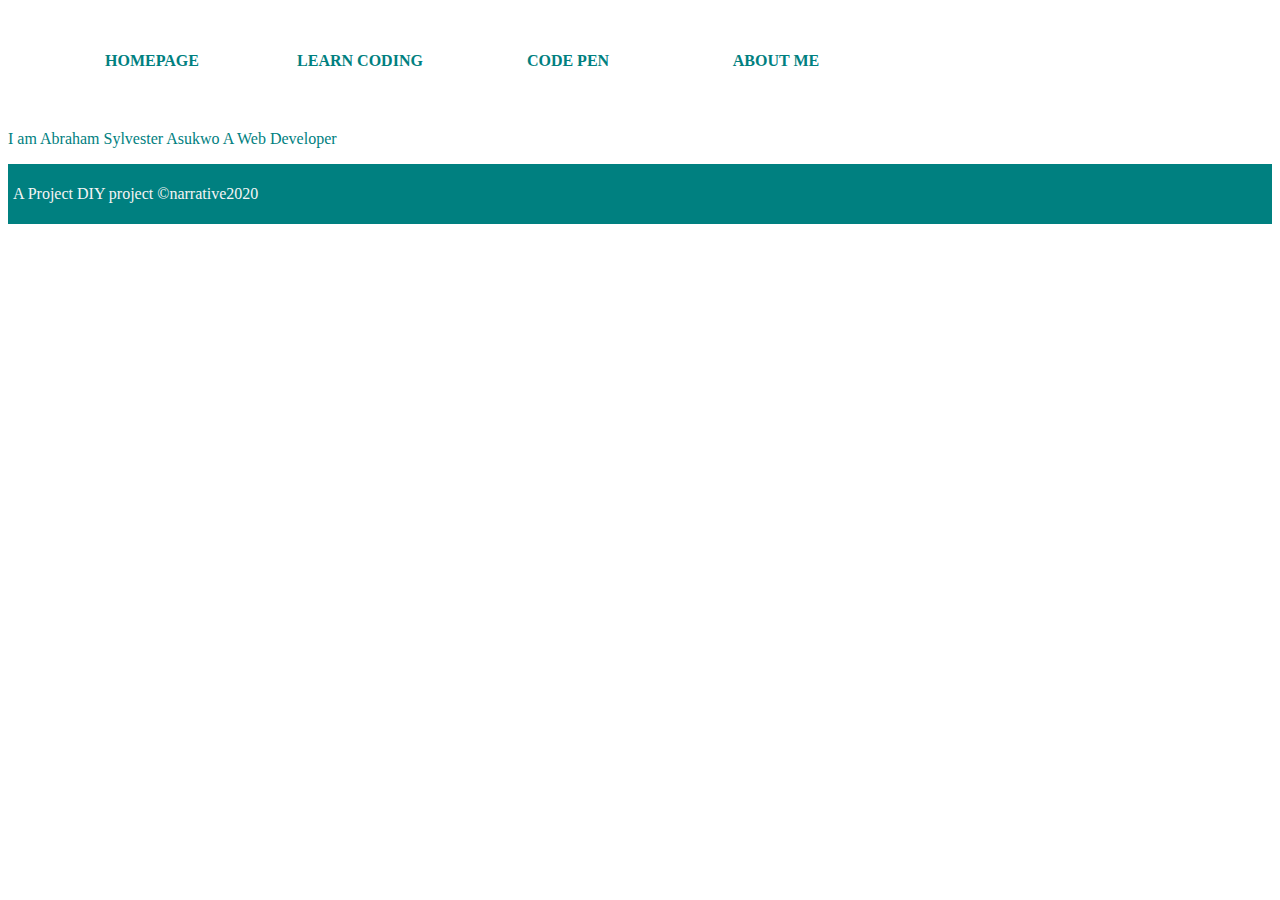
==== aboutme.html @ cda879f6 "work still in progress" ====
<!DOCTYPE html>
<html>
   <head>
      <meta charset="UTF-8">
      <meta name="viewport" content="width=device-width, initial-scale=1.0">
      <title>PROJECT DIY</title>
      
      <!-- special thanks to the Project DIY team i'll be using navy and teal colors #213970 #210070 -->
      
      <link rel="stylesheet" href="register.css">
   
    <div id="header-inner">
        <!--my navbar-->
   
        <div id="nav">
         <nav>
            <ul>
               <li>
                  <a href="#index.html">HOMEPAGE</a>
   
               </li>
               <li>
                  <a href="freecodecamp.org" target="_blank">LEARN CODING</a>
               </li>
               <li>
                  <a href="codepen.io" target="_blank">CODE PEN</a>
               </li>
               <li>
                  <a href="C:\Users\LEGATUS\Desktop\project diy scra\aboutme.html" target="_
                  blank">ABOUT ME</a>
               </li>
               
   
            </ul>
   
         </nav>
    </div>
    <!--------------------------navbar ends here----------->

   </head>

   <body>
      <div id="container">



         <!---------------HEADER STARTS HERE----------------------------->
        <div id="header">

      
        </div>
  
        <!-----------------HEADER ENDS HERE--------------------------------->


        

        <!---------------CONTENT STARTS HERE----------------->
        <div id="content">


        </div>

        <!-------------CONTENT ENDS HERE--------------------------------->



        <!------------MAIN STARTS HERE------------------>
        <div id="main">
            <section>
              <P> I am Abraham Sylvester Asukwo A Web Developer</P>
            </section>
        </div>

        <!-----------------MAIN ENDS HERE------------------------->


        <!----------------footer starts here----------------------------->

        <div id="footer">
           
         <p>A Project DIY project  &copynarrative2020
         </p>


        </div>

        <!--------------footer ends here---------------->




      </div>

   </body>
























</html>
---- register.css ----
body {
    background-color: white;
    color: teal;
    font-weight: 200;
}
/**navbar***/
ul {
    list-style-type:none;
    margin:0;
    padding:40px;
    overflow:hidden;
    border-radius: 50%;
    border-bottom-left-radius: 10%;
}
li {
    float: left;

}
a:link,a:visited{
    display: block;
    font-weight: bold;
    color: teal;
    background-color:transparent;
    width: 200px;
    text-align: center;
    padding: 4px;
    text-transform: uppercase;
    text-decoration: none;
}
a:hover,a:active{
background-color: teal;
color: white;
}
li{
    float:left;
}
/**navbar end here**/









/******footer starts here**********/
#footer{
    position: static;
    top: 5px;
    bottom: 5px;
    clear: both;
    color:whitesmoke;
    padding: 5px;
    background-color: teal;
}
/***********footer ends here*********************/
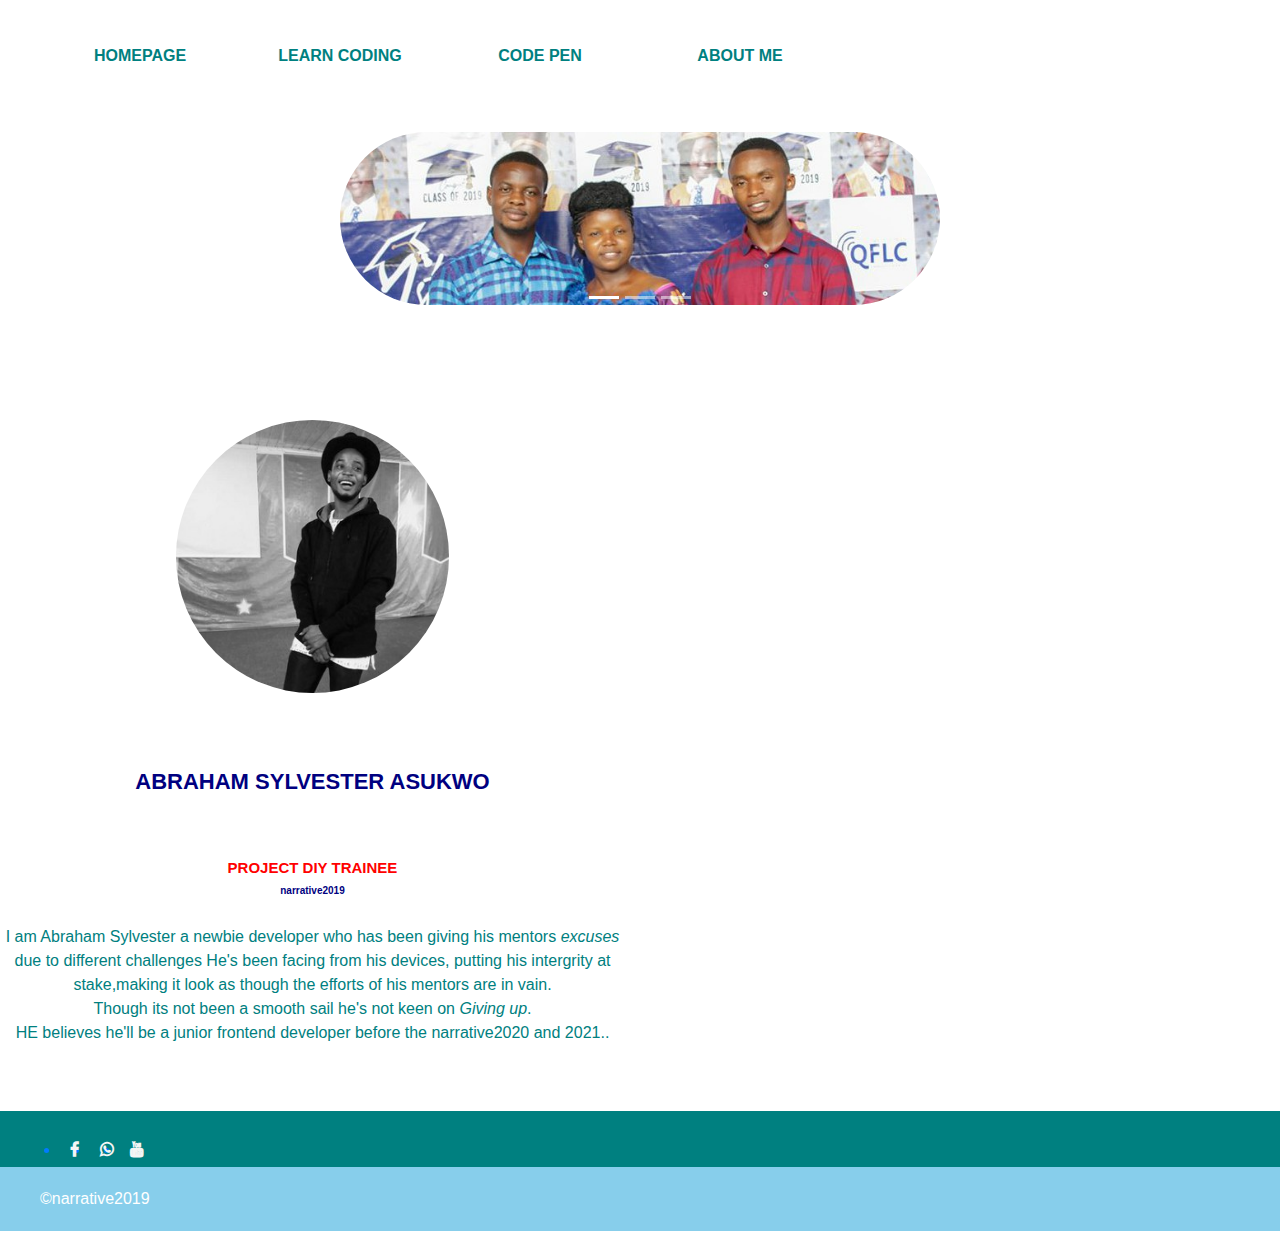
==== commit 04ea5bda: "ive added about me page" ====
--- a/aboutme.html
+++ b/aboutme.html
@@ -7,7 +7,13 @@
       
       <!-- special thanks to the Project DIY team i'll be using navy and teal colors #213970 #210070 -->
       
-      <link rel="stylesheet" href="register.css">
+      <link rel="stylesheet" href="aboutme.css">
+      <link rel="stylesheet" href="https://stackpath.bootstrapcdn.com/bootstrap/4.4.1/css/bootstrap.min.css">
+      <link rel="stylesheet" href="https://stackpath.bootstrapcdn.com/font-awesome/4.7.0/css/font-awesome.min.css">
+      <script src="https://code.jquery.com/jquery-3.4.1.slim.min.js"></script>
+      <script src="https://cdn.jsdelivr.net/npm/popper.js@1.16.0/dist/umd/popper.min.js"></script>
+      <script src="https://stackpath.bootstrapcdn.com/bootstrap/4.4.1/js/bootstrap.min.js"></script>
+
    
     <div id="header-inner">
         <!--my navbar-->
@@ -16,18 +22,17 @@
          <nav>
             <ul>
                <li>
-                  <a href="#index.html">HOMEPAGE</a>
+                  <a href="index.html">HOMEPAGE</a>
    
                </li>
                <li>
-                  <a href="freecodecamp.org" target="_blank">LEARN CODING</a>
+                  <a href="https//www.freecodecamp.org">LEARN CODING</a>
                </li>
                <li>
-                  <a href="codepen.io" target="_blank">CODE PEN</a>
+                  <a href="https//codepen.io">CODE PEN</a>
                </li>
                <li>
-                  <a href="C:\Users\LEGATUS\Desktop\project diy scra\aboutme.html" target="_
-                  blank">ABOUT ME</a>
+                  <a href="C:\Users\LEGATUS\Desktop\project diy scra\aboutme.html">ABOUT ME</a>
                </li>
                
    
@@ -47,7 +52,6 @@
          <!---------------HEADER STARTS HERE----------------------------->
         <div id="header">
 
-      
         </div>
   
         <!-----------------HEADER ENDS HERE--------------------------------->
@@ -67,8 +71,64 @@
 
         <!------------MAIN STARTS HERE------------------>
         <div id="main">
-            <section>
-              <P> I am Abraham Sylvester Asukwo A Web Developer</P>
+           <div id="slides">
+             <div id="headerslides" class="carousel slide" data-ride="carousel">
+               <ol class="carousel-indicators">
+                 <li data-target="headerslides" data-slide-to="0" class="active"></li>
+                 <li data-target="#headerslides" data-slide-to="1"></li>
+                 <li data-target="#headerslides" data-slide-to="2"></li>
+               </ol>
+               <div class="carousel-inner">
+                 <div class="carousel-item active">
+                   <img class="d-block img-fluid" src="diyw.jpg" alt="First slide">
+                 </div>
+                 <div class="carousel-item">
+                   <img class="d-block img-fluid" src="mr alfred.jpg" alt="Second slide">
+                 </div>
+                 <div class="carousel-item">
+                   <img class="d-block img-fluid" src="elisha.jpg" alt="Third slide">
+                 </div>
+               </div>
+               <a class="carousel-control-prev" href="#headerslides" role="button" data-slide="prev">
+                 <span class="carousel-control-prev-icon" aria-hidden="true"></span>
+                 <span class="sr-only">Previous</span>
+               </a>
+               <a class="carousel-control-next" href="#headerslides" role="button" data-slide="next">
+                 <span class="carousel-control-next-icon" aria-hidden="true"></span>
+                 <span class="sr-only">Next</span>
+               </a>
+             </div>
+           </div>
+           <!-------About me-------->
+
+            <section id="aboutme" >
+              <class id="container">
+                 <div class="row">
+                    <div class="col profile-pic text-center">
+                       <div class="myimage">
+                          <img src="ab.jpg" class="img-responsive">
+                          <ul>
+                             <a href="#"><li><i class="fa fa-facebook"></i></li></a>
+                             <a href="#"><li><i class="fa fa-whatsapp"></i></li></a>
+                             <a href="#"><li><i class="fa fa-instagram"></i></li></a>
+                          </ul>
+                     
+                          <p>
+                            <h2>ABRAHAM SYLVESTER ASUKWO</h2>
+                          </p>
+                          <h3>PROJECT DIY TRAINEE</h3>
+                          <h5>narrative2019</h5>
+                       </div>
+                       <div class="aboutme-content">
+                          <blockquote>
+                             I am Abraham Sylvester a newbie developer who has been giving his  mentors <em>excuses</em> <br/> due to different  challenges He's been facing from his devices, putting his intergrity at stake,making it look as though the efforts of his mentors are in vain. <br/>Though its not been  a smooth sail he's not keen on <em>Giving up</em>.
+                            <br/>HE believes he'll be a junior frontend developer before the <bold>narrative2020 </bold>and 2021..
+                          </blockquote>
+                       </div>
+                    </div>
+                    <div class="col"></div>
+                 </div>
+              </class>
             </section>
         </div>
 
@@ -76,14 +136,19 @@
 
 
         <!----------------footer starts here----------------------------->
+<!-----------------footer----------------------------------------->
 
-        <div id="footer">
-           
-         <p>A Project DIY project  &copynarrative2020
-         </p>
-
-
-        </div>
+<div id="footer">
+   <ul class="social">
+      <a href="https://www.facebook.com/Prince.Iduo.jnr/"><li><i class="fa fa-facebook"></i></li></a>
+      <a href="https://www.whatsapp.com"><li><i class="fa fa-whatsapp"></i></li></a>
+      <a href="https://www.youtube.com"><li><i class="fa fa-youtube"></i></li></a>
+   </ul>
+      
+</div>
+<footer class="second-footer">
+  <p>&copy;narrative2019</p>
+</div>
 
         <!--------------footer ends here---------------->
 
@@ -117,4 +182,4 @@
 
 
 
-</html>+</html>
--- a/aboutme.css
+++ b/aboutme.css
@@ -0,0 +1,169 @@
+body {
+    background-color: white;
+    font-weight: 200;
+}
+/**navbar***/
+nav ul {
+    list-style-type:none;
+    margin:0;
+    padding:40px;
+    overflow:hidden;
+    border-radius: 50%;
+    border-bottom-left-radius: 10%;
+}
+nav ul li {
+    float: left;
+
+}
+nav ul li a:link,a:visited{
+    display: block;
+    font-weight: bold;
+    color: teal;
+    background-color:transparent;
+    width: 200px;
+    text-align: center;
+    padding: 4px;
+    text-transform: uppercase;
+    text-decoration: none;
+}
+nav ul li a:hover,a:active{
+background-color: teal;
+color: white;
+}
+li{
+    float:left;
+}
+/**navbar end here**/
+
+/*--------my slides-----*/
+#slides{
+    width: 100%;
+}
+
+/*************ABOUT ME**************/
+#aboutme
+{
+    padding-top: 50px;
+    padding-bottom: 50px;
+    color: teal;
+}
+img {
+    max-width: 100%;
+    height: auto;
+    display: block;
+    padding: 20px;
+    margin-left: auto;
+    margin-right: auto;
+    width: 50%;
+    border-radius: 200px;
+  }
+  p{
+      padding: 20px;
+      margin: 20px;
+      position: relative;
+  }
+
+
+.aboutme-content
+{
+    padding-top: 20px;
+}
+
+.profile-pic
+{
+    margin-top: 25px;
+}
+
+.profile-pic .myimage
+{
+    opacity: 1;
+    display: block;
+    position: relative;
+}
+.profile-pic h2
+{
+    font-size: 22px;
+    font-weight: bold;
+    margin-top: 15px;
+    color: navy !important;
+}
+.profile-pic h3
+{
+    font-size: 15px;
+    font-weight: bold;
+    margin-top: 15px;
+    color: red;
+}
+.profile-pic h5
+{
+    font-size: 10px;
+    font-weight: bold;
+    margin-top: 8px;
+    color: navy;
+}
+#aboutme .fa
+{
+    height: 25px;
+    width: 25px;
+    color: #007bff !important;
+    background-color: #fff;
+    padding: 4px;
+    border-radius: 50%;
+}
+.myimage ul{
+    padding: 15px 0;
+    position: absolute;
+    z-index: 2;
+    bottom: 0;
+    left: 50%;
+    transform: translateX(-50%);
+    opacity: 0;
+}
+.myimage ul li{
+    padding: 5px;
+    display: inline-block;
+}
+.myimage:hover ul{
+    opacity: 1;
+}
+.myimage ul .myimage li
+{
+    transition: 0.5s;
+}
+
+
+/******footer starts here**********/
+
+#footer{
+    position: relative;
+    padding: 20px;
+    background-color: teal;
+
+}
+
+.second-footer{
+    position: relative;
+    background-color: skyblue;
+    color: white;
+}
+ /***second footer stops here***/
+
+.social .fa
+{
+    position: relative;
+    margin: 5px;
+    padding: 5px;
+    color: whitesmoke;
+    font-weight: bold;
+    overflow: none;
+    width: 20px;
+    height: 30px;
+
+}
+/***********footer ends here*********************/
+
+@media only screen and (max-width: 480px){
+    .responsive {
+      width: 100%;
+    }
+  }